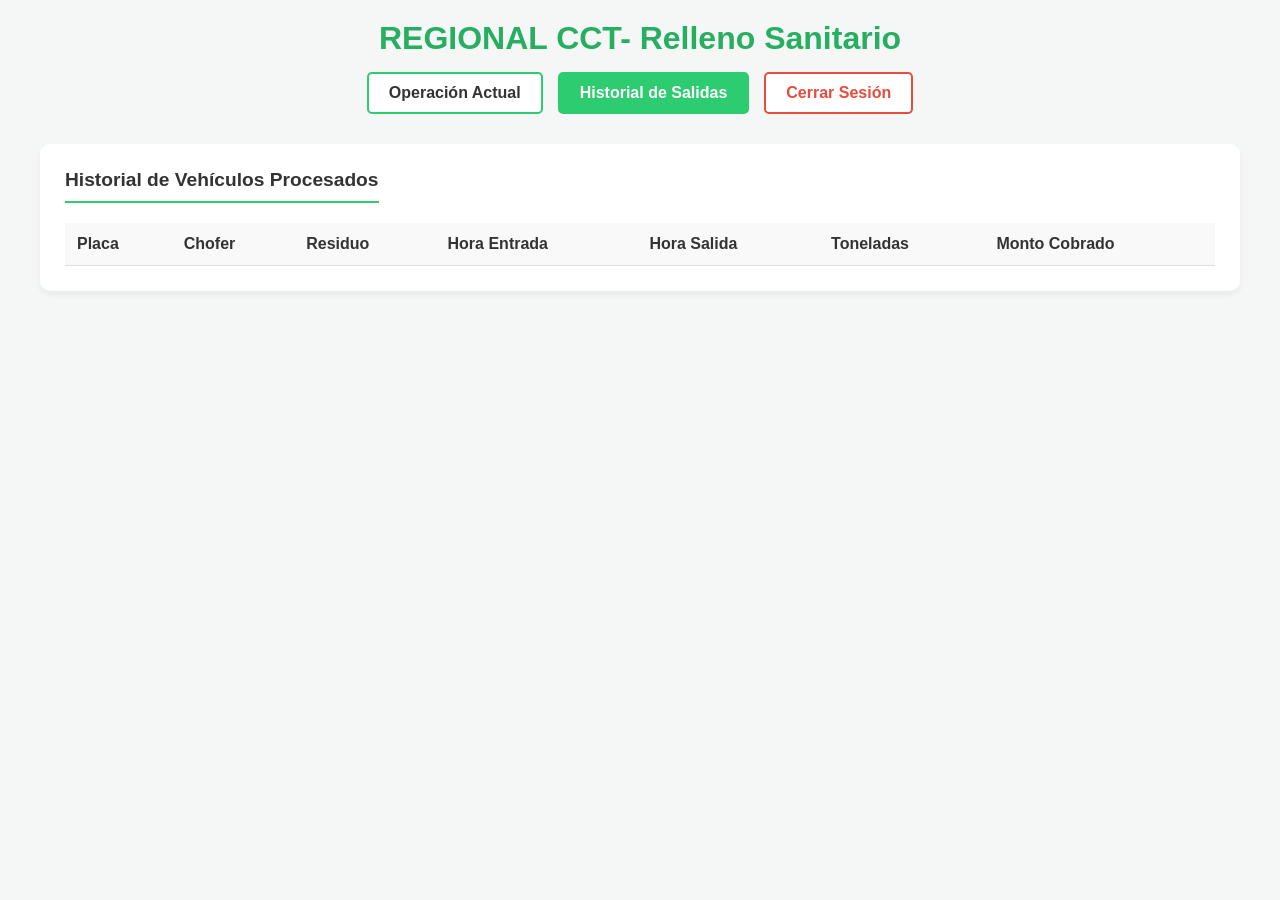
==== historial.html @ 86af7b1a "un nuevo comienzo" ====
<!DOCTYPE html>
<html lang="es">
<head>
    <meta charset="UTF-8">
    <meta name="viewport" content="width=device-width, initial-scale=1.0">
    <title>Historial - Relleno Sanitario</title>
    <link rel="stylesheet" href="styles.css">
</head>
<body>
    <div class="contenedor">
        <header>
            <h1>REGIONAL CCT- Relleno Sanitario</h1>
            <nav class="nav-menu">
                <a href="index.html" class="nav-link">Operación Actual</a>
                <a href="historial.html" class="nav-link activo">Historial de Salidas</a>
                <a href="cerrarsesion.php" class="nav-link btn-salir">Cerrar Sesión</a>
            </nav>
        </header>
        
        <main class="grid-completo">
            <section class="panel-tabla">
                <h2>Historial de Vehículos Procesados</h2>
                <div class="tabla-responsiva">
                    <table id="tablaHistorial">
                        <thead>
                            <tr>
                                <th>Placa</th>
                                <th>Chofer</th>
                                <th>Residuo</th>
                                <th>Hora Entrada</th>
                                <th>Hora Salida</th>
                                <th>Toneladas</th>
                                <th>Monto Cobrado</th>
                            </tr>
                        </thead>
                        <tbody>
                            </tbody>
                    </table>
                </div>
            </section>
        </main>
    </div>

    <script src="historial.js"></script>
</body>
</html>
---- styles.css ----
:root {
    --primario: #2ecc71;
    --primario-dark: #27ae60;
    --fondo: #f4f7f6;
    --texto: #333;
    --blanco: #ffffff;
    --borde: #e0e0e0;
}

* {
    margin: 0;
    padding: 0;
    box-sizing: border-box;
    font-family: 'Segoe UI', Tahoma, Geneva, Verdana, sans-serif;
}

body {
    background-color: var(--fondo);
    color: var(--texto);
    padding: 20px;
}

/* --- CLASES LOGIN --- */
.body-login {
    display: flex;
    justify-content: center;
    align-items: center;
    height: 100vh;
    margin: 0;
}

.login-card {
    background: var(--blanco);
    padding: 40px;
    border-radius: 10px;
    box-shadow: 0 8px 16px rgba(0,0,0,0.1);
    width: 100%;
    max-width: 400px;
    text-align: center;
}

.login-card h1 {
    color: var(--primario-dark);
    font-size: 1.5rem;
    margin-bottom: 10px;
}

.login-card p {
    color: #666;
    margin-bottom: 25px;
    font-size: 0.9rem;
}

.error-msg {
    color: #e74c3c;
    background: #fadbd8;
    padding: 10px;
    border-radius: 5px;
    margin-bottom: 15px;
    display: none;
    font-size: 0.9rem;
    font-weight: bold;
}

/* --- CLASES DASHBOARD --- */
.contenedor {
    max-width: 1200px;
    margin: 0 auto;
}

header h1 {
    text-align: center;
    margin-bottom: 15px;
    color: var(--primario-dark);
}

.nav-menu {
    display: flex;
    justify-content: center;
    gap: 15px;
    margin-bottom: 30px;
}

.nav-link {
    text-decoration: none;
    padding: 10px 20px;
    background-color: var(--blanco);
    color: var(--texto);
    border: 2px solid var(--primario);
    border-radius: 5px;
    font-weight: bold;
    transition: all 0.3s ease;
}

.nav-link:hover, .nav-link.activo {
    background-color: var(--primario);
    color: var(--blanco);
}

.btn-salir {
    border-color: #e74c3c !important;
    color: #e74c3c !important;
}

.btn-salir:hover {
    background-color: #e74c3c !important;
    color: var(--blanco) !important;
}

.grid-principal {
    display: grid;
    grid-template-columns: 1fr 2fr;
    gap: 20px;
}

.grid-completo {
    display: grid;
    grid-template-columns: 1fr;
}

.panel-formulario, .panel-tabla {
    background: var(--blanco);
    padding: 25px;
    border-radius: 10px;
    box-shadow: 0 4px 6px rgba(0,0,0,0.05);
}

h2 {
    margin-bottom: 20px;
    font-size: 1.2rem;
    border-bottom: 2px solid var(--primario);
    padding-bottom: 10px;
    display: inline-block;
}

.input-group {
    margin-bottom: 15px;
}

.input-group label {
    display: block;
    margin-bottom: 5px;
    font-weight: 600;
    font-size: 0.9rem;
}

.input-group input, .input-group select {
    width: 100%;
    padding: 10px;
    border: 1px solid var(--borde);
    border-radius: 5px;
    outline: none;
    transition: border 0.3s;
}

.input-group input:focus, .input-group select:focus {
    border-color: var(--primario);
}

.btn-primario {
    width: 100%;
    padding: 12px;
    background: var(--primario);
    color: var(--blanco);
    border: none;
    border-radius: 5px;
    font-size: 1rem;
    font-weight: bold;
    cursor: pointer;
    transition: background 0.3s;
}

.btn-primario:hover {
    background: var(--primario-dark);
}

.btn-secundario {
    padding: 6px 12px;
    background: #e74c3c;
    color: white;
    border: none;
    border-radius: 4px;
    cursor: pointer;
}

.tabla-responsiva {
    overflow-x: auto;
}

table {
    width: 100%;
    border-collapse: collapse;
}

th, td {
    padding: 12px;
    text-align: left;
    border-bottom: 1px solid var(--borde);
}

th {
    background-color: #f9f9f9;
    font-weight: 600;
}

.tag-residuo {
    padding: 4px 8px;
    border-radius: 4px;
    font-size: 0.85rem;
    font-weight: bold;
    background: #eee;
}

@media (max-width: 768px) {
    .grid-principal {
        grid-template-columns: 1fr;
    }
}
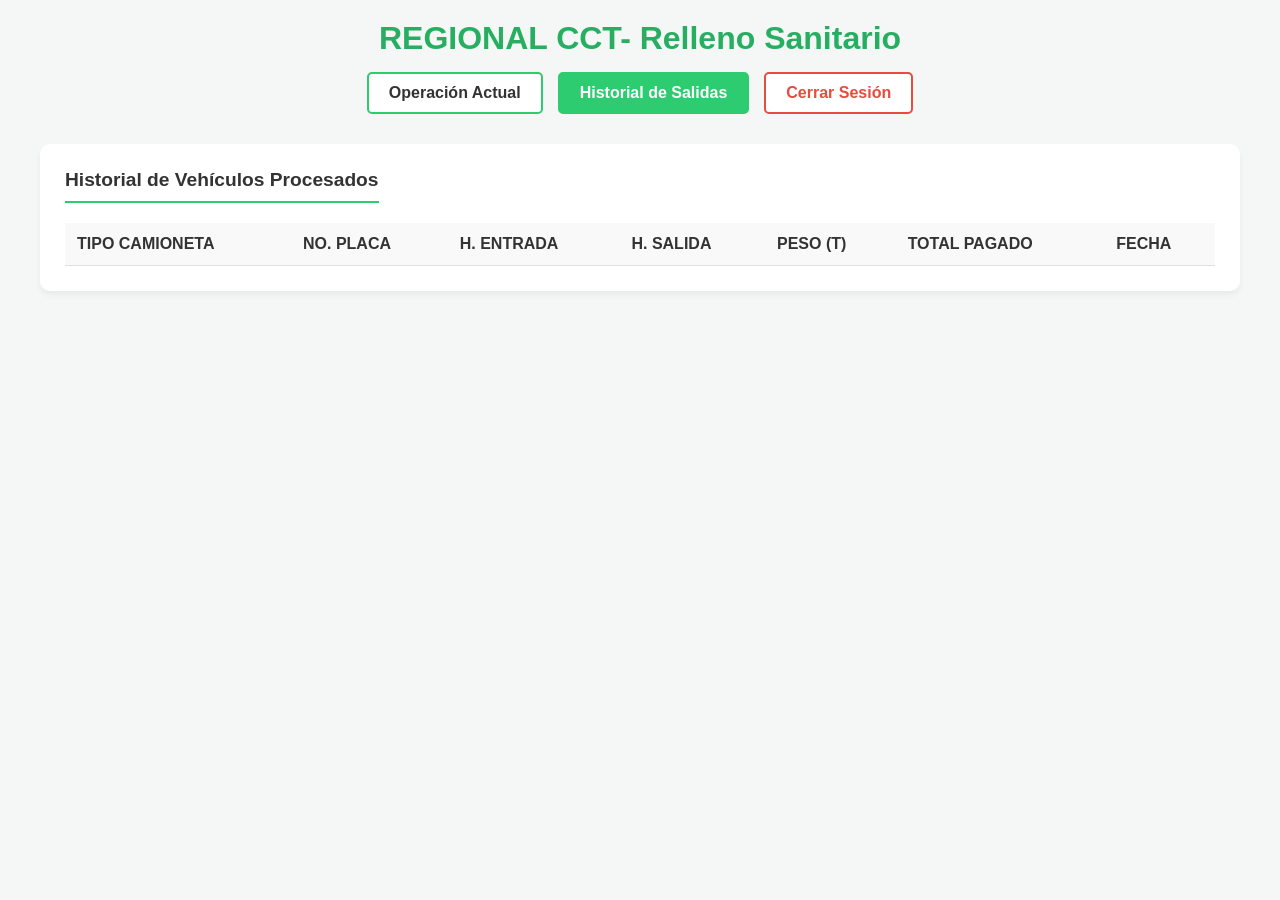
==== commit 8702dfd7: "correcciones" ====
--- a/historial.html
+++ b/historial.html
@@ -1,11 +1,13 @@
 <!DOCTYPE html>
 <html lang="es">
+
 <head>
     <meta charset="UTF-8">
     <meta name="viewport" content="width=device-width, initial-scale=1.0">
-    <title>Historial - Relleno Sanitario</title>
+    <title>REGIONAL CCT</title>
     <link rel="stylesheet" href="styles.css">
 </head>
+
 <body>
     <div class="contenedor">
         <header>
@@ -16,7 +18,7 @@
                 <a href="cerrarsesion.php" class="nav-link btn-salir">Cerrar Sesión</a>
             </nav>
         </header>
-        
+
         <main class="grid-completo">
             <section class="panel-tabla">
                 <h2>Historial de Vehículos Procesados</h2>
@@ -24,17 +26,17 @@
                     <table id="tablaHistorial">
                         <thead>
                             <tr>
-                                <th>Placa</th>
-                                <th>Chofer</th>
-                                <th>Residuo</th>
-                                <th>Hora Entrada</th>
-                                <th>Hora Salida</th>
-                                <th>Toneladas</th>
-                                <th>Monto Cobrado</th>
+                                <th>TIPO CAMIONETA</th>
+                                <th>NO. PLACA</th>
+                                <th>H. ENTRADA</th>
+                                <th>H. SALIDA</th>
+                                <th>PESO (T)</th>
+                                <th>TOTAL PAGADO</th>
+                                <th>FECHA</th>
                             </tr>
                         </thead>
                         <tbody>
-                            </tbody>
+                        </tbody>
                     </table>
                 </div>
             </section>
@@ -43,4 +45,5 @@
 
     <script src="historial.js"></script>
 </body>
+
 </html>
--- a/styles.css
+++ b/styles.css
@@ -210,9 +210,3 @@
     font-weight: bold;
     background: #eee;
 }
-
-@media (max-width: 768px) {
-    .grid-principal {
-        grid-template-columns: 1fr;
-    }
-}
